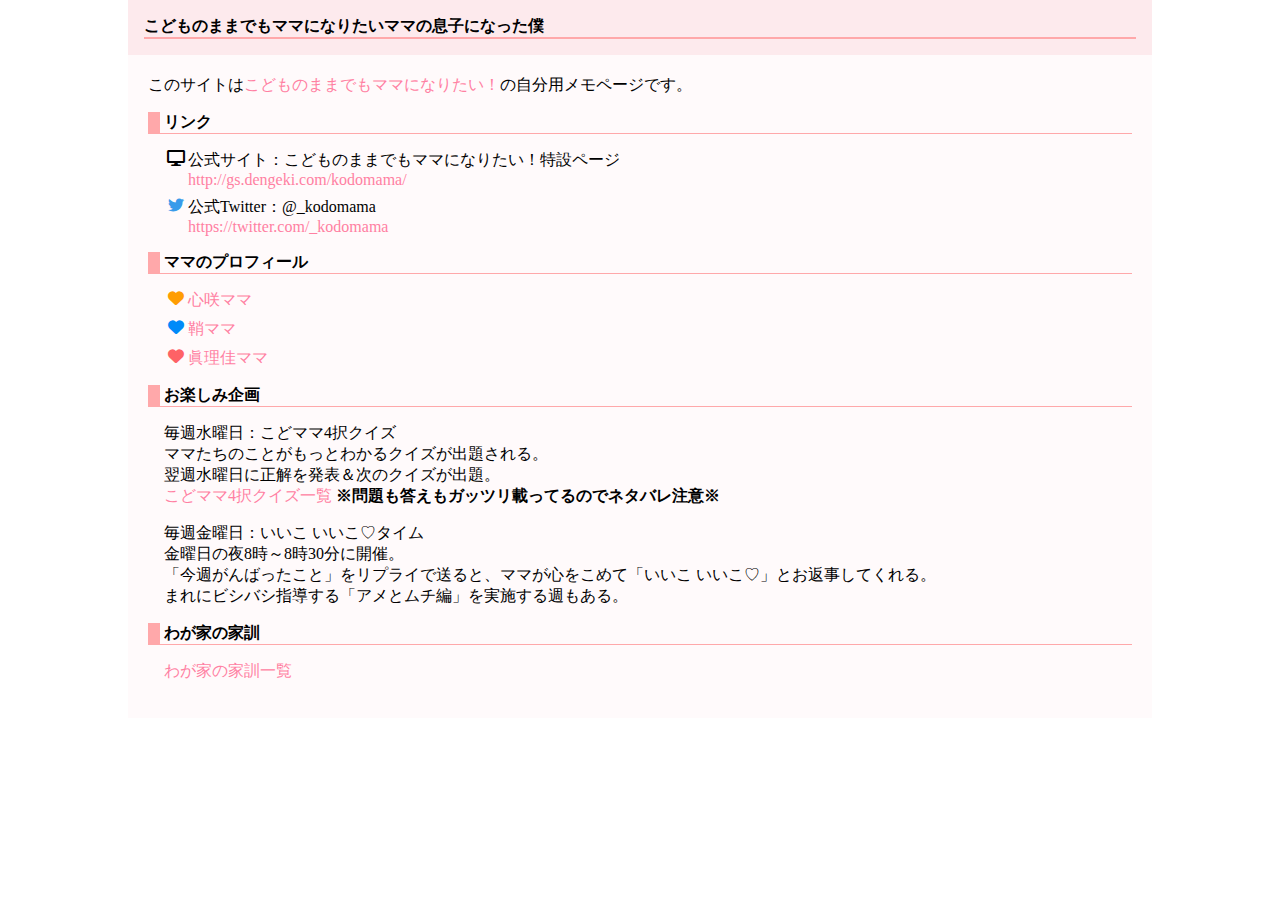
==== index.html @ 1e9b8310 "create pages" ====
<!DOCTYPE html>
<html>
<head>
    <meta http-equiv="Content-Type" content="text/html; charset=utf-8">
    <title>こどものままでもママになりたいママの息子になった僕のためのサイト</title>
    <meta property="og:url" content="https://kamemory.github.io/kodomama/">
    <meta property="og:type" content="website">
    <meta property="og:title" content="こどものままでもママになりたいママの息子になった僕のためのサイト">
    <meta property="og:description" content="自分のためのメモページ">
    <meta property="og:site_name" content="こどものままでもママになりたいママの息子になった僕のためのサイト">
    <meta property="og:image" content="https://kamemory.github.io/kodomama/ogp_image.png">
    <meta name="twitter:card" content="summary_large_image">
    <meta name="twitter:image" content="https://kamemory.github.io/kodomama/ogp_image.png">
    <meta name="twitter:creator" content="@kamemory">
    <link rel="stylesheet" type="text/css" href="style.css">
    <link rel="stylesheet" type="text/css" href="font/css/all.min.css">
</head>
<body>
    <header>
        <h1>こどものままでもママになりたいママの息子になった僕</h1>
    </header>
    <section id="main">
        <header>
            このサイトは<a href="http://gs.dengeki.com/kodomama/">こどものままでもママになりたい！</a>の自分用メモページです。
        </header>

        <section class="item">
            <h2>リンク</h2>
            <article>
                <ul class="list">
                    <li class="list-item">
                        <div class="list-icon"><i class="fa-solid fa-display"></i></div>
                        <div class="list-body">
                            公式サイト：こどものままでもママになりたい！特設ページ<br>
                            <a href="http://gs.dengeki.com/kodomama/">http://gs.dengeki.com/kodomama/</a>
                        </div>
                    </li>
                    <li class="list-item">
                        <div class="list-icon"><i class="fa-brands fa-twitter"></i></div>
                        <div class="list-body">
                            公式Twitter：@_kodomama<br>
                            <a href="https://twitter.com/_kodomama">https://twitter.com/_kodomama</a>
                        </div>
                    </li>
                </ul>
            </article>
        </section>

        <section class="item">
            <h2>ママのプロフィール</h2>
            <article>
                <ul class="list">
                    <li class="list-item">
                        <div class="list-icon text-misaki"><i class="fa-solid fa-heart"></i></div>
                        <div class="list-body">
                            <a href="misaki.html">心咲ママ</a>
                        </div>
                    </li>
                    <li class="list-item">
                        <div class="list-icon text-saya"><i class="fa-solid fa-heart"></i></div>
                        <div class="list-body">
                            <a href="saya.html">鞘ママ</a>
                        </div>
                    </li>
                    <li class="list-item">
                        <div class="list-icon text-marika"><i class="fa-solid fa-heart"></i></div>
                        <div class="list-body">
                            <a href="marika.html">眞理佳ママ</a>
                        </div>
                    </li>
                </ul>
            </article>
        </section>

        <section class="item">
            <h2>お楽しみ企画</h2>
            <article>
                毎週水曜日：こどママ4択クイズ<br>
                ママたちのことがもっとわかるクイズが出題される。<br>
                翌週水曜日に正解を発表＆次のクイズが出題。<br>
                <a href="quiz.html">こどママ4択クイズ一覧</a> <strong>※問題も答えもガッツリ載ってるのでネタバレ注意※</strong>
            </article>
            <article>
                毎週金曜日：いいこ いいこ♡タイム<br>
                金曜日の夜8時～8時30分に開催。<br>
                「今週がんばったこと」をリプライで送ると、ママが心をこめて「いいこ いいこ♡」とお返事してくれる。<br>
                まれにビシバシ指導する「アメとムチ編」を実施する週もある。<br>
            </article>
        </section>

        <section class="item">
            <h2>わが家の家訓</h2>
            <article>
                <a href="rules.html">わが家の家訓一覧</a>
            </article>
        </section>
    </section>
</body>
</html>
---- style.css ----
* {
    margin: 0;
    padding: 0;
}

html {
    background-color: #ffffff;
}

body {
    width: 1024px;
    margin-left: auto;
    margin-right: auto;
    font-size: 12pt;
}

h1 {
    font-size: 1rem;
    border-bottom: 2px solid #ffa8aa;
}

h2 {
    font-size: 1rem;
    border-left: 0.75rem solid #ffa8aa;
    border-bottom: 1px solid #ffa8aa;
    padding-left: 0.25rem;
}

header {
    padding: 1rem;
    background-color: #fdeaed;
}

footer {
    padding: 1rem;
    background-color: #fdeaed;
}

section#main {
    background-color: #fffafb;
    padding: 1.25rem;
}

section#main header {
    margin-bottom: 1rem;
    background-color: transparent;
    padding: 0;
}

section#main article {
    margin-top: 1rem;
    margin-bottom: 1rem;
}

section.item article {
    margin: 1rem;
}

a {
    color: #ff80a2;
    text-decoration: none;
}

a:hover {
    color: #f04052;
}

table {
    width: 100%;
    border: 1px lightgray solid;
    border-collapse: collapse;
}

tr {
}

th {
    border: 1px lightgray solid;
}

td {
    border: 1px lightgray solid;
    padding-top: 0.25rem;
    padding-bottom: 0.25rem;
    padding-left: 0.35rem;
    padding-right: 0.35rem;
}

ul.list {
    list-style: none;
}

ul.flex-list {
    list-style: none;
    display: flex;
    flex-direction: row;
    flex-wrap: wrap;
}

li {
    margin-top: 0.5rem;
    margin-bottom: 0.5rem;
}

.list-item {
    display: flex;
}

.list-icon {
    width: 1.5rem;
    text-align: center;
}

ul.quiz {
    list-style: none;
}

ul.quiz li {
    margin-top: 0;
    margin-bottom: 0;
}

ul.quiz li.correct {
    color: blue;
}

ul.quiz li.answer .fa-check {
    color: transparent;
}

ul.quiz li.correct .fa-check {
    color: blue !important;
}

.text-misaki {
    color: #ff9d02;
}

.text-saya {
    color: #008af9;
}

.text-marika {
    color: #fe6266;
}

.fa-twitter {
    color: #399bea;
}

.text-center {
    text-align: center;
}

.col {
    width: auto;
}

.div-12 .col-1 {
    width: 8.3333%;
}

.div-12 .col-2 {
    width: 16.6666%;
}

.div-12 .col-3 {
    width: 25%;
}

.div-12 .col-4 {
    width: 33.3333%;
}

.div-12 .col-5 {
    width: 41.6666%;
}

.div-12 .col-6 {
    width: 50%;
}

.div-12 .col-7 {
    width: 58.3333%;
}

.div-12 .col-8 {
    width: 66.6666%;
}

.div-12 .col-9 {
    width: 75%;
}

.div-12 .col-10 {
    width: 83.3333%;
}

.div-12 .col-11 {
    width: 91.6666%;
}

.div-12 .col-12 {
    width: 100%;
}



.div-10 .col-1 {
    width: 10%;
}

.div-10 .col-2 {
    width: 20%;
}

.div-10 .col-3 {
    width: 30%;
}

.div-10 .col-4 {
    width: 40%;
}

.div-10 .col-5 {
    width: 50%;
}

.div-10 .col-6 {
    width: 60%;
}

.div-10 .col-7 {
    width: 70%;
}

.div-10 .col-8 {
    width: 80%;
}

.div-10 .col-9 {
    width: 90%;
}

.div-10 .col-10 {
    width: 100%;
}



.div-16 .col-1 {
    width: 6.25%;
}

.div-16 .col-2 {
    width: 12.5%;
}

.div-16 .col-3 {
    width: 18.75%;
}

.div-16 .col-4 {
    width: 25%;
}

.div-16 .col-8 {
    width: 50%;
}

.div-16 .col-9 {
    width: 56.25%;
}

.div-16 .col-10 {
    width: 62.5%;
}

.div-16 .col-11 {
    width: 68.75%;
}

.div-16 .col-12 {
    width: 75%;
}

.div-16 .col-16 {
    width: 100%;
}


.mx-4 {
    margin-top: 1rem;
    margin-bottom: 1rem;
}

.w-50 {
    width: 50%;
}
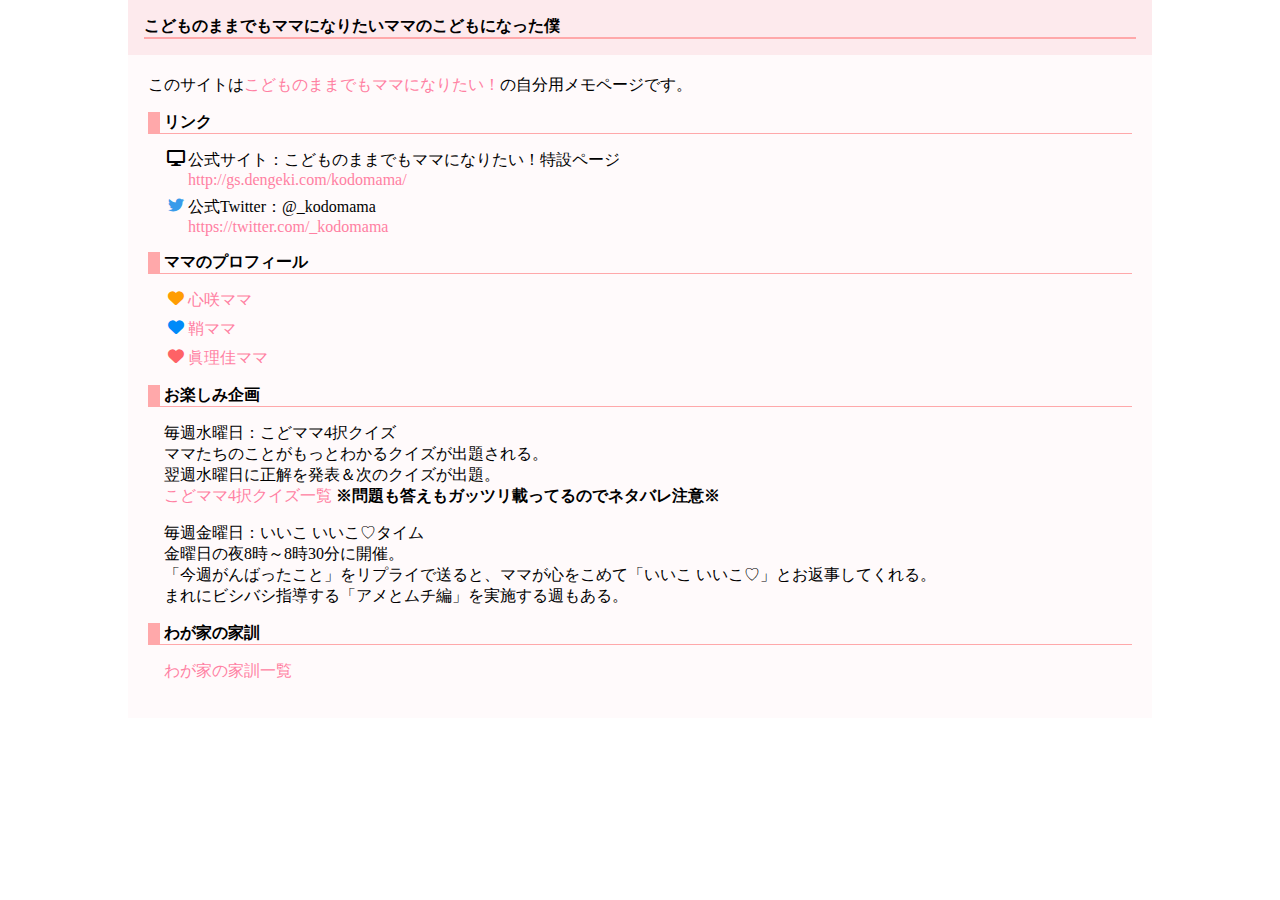
==== commit 3489e1e3: "タイトル等修正" ====
--- a/index.html
+++ b/index.html
@@ -2,22 +2,23 @@
 <html>
 <head>
     <meta http-equiv="Content-Type" content="text/html; charset=utf-8">
-    <title>こどものままでもママになりたいママの息子になった僕のためのサイト</title>
+    <title>こどものままでもママになりたいママのこどもになった僕のためのサイト</title>
     <meta property="og:url" content="https://kamemory.github.io/kodomama/">
     <meta property="og:type" content="website">
-    <meta property="og:title" content="こどものままでもママになりたいママの息子になった僕のためのサイト">
+    <meta property="og:title" content="こどものままでもママになりたいママのこどもになった僕のためのサイト">
     <meta property="og:description" content="自分のためのメモページ">
-    <meta property="og:site_name" content="こどものままでもママになりたいママの息子になった僕のためのサイト">
+    <meta property="og:site_name" content="こどものままでもママになりたいママのこどもになった僕のためのサイト">
     <meta property="og:image" content="https://kamemory.github.io/kodomama/ogp_image.png">
     <meta name="twitter:card" content="summary_large_image">
     <meta name="twitter:image" content="https://kamemory.github.io/kodomama/ogp_image.png">
     <meta name="twitter:creator" content="@kamemory">
+    <meta name="twitter:title" content="こどものままでもママになりたいママのこどもになった僕のためのサイト">
     <link rel="stylesheet" type="text/css" href="style.css">
     <link rel="stylesheet" type="text/css" href="font/css/all.min.css">
 </head>
 <body>
     <header>
-        <h1>こどものままでもママになりたいママの息子になった僕</h1>
+        <h1>こどものままでもママになりたいママのこどもになった僕</h1>
     </header>
     <section id="main">
         <header>
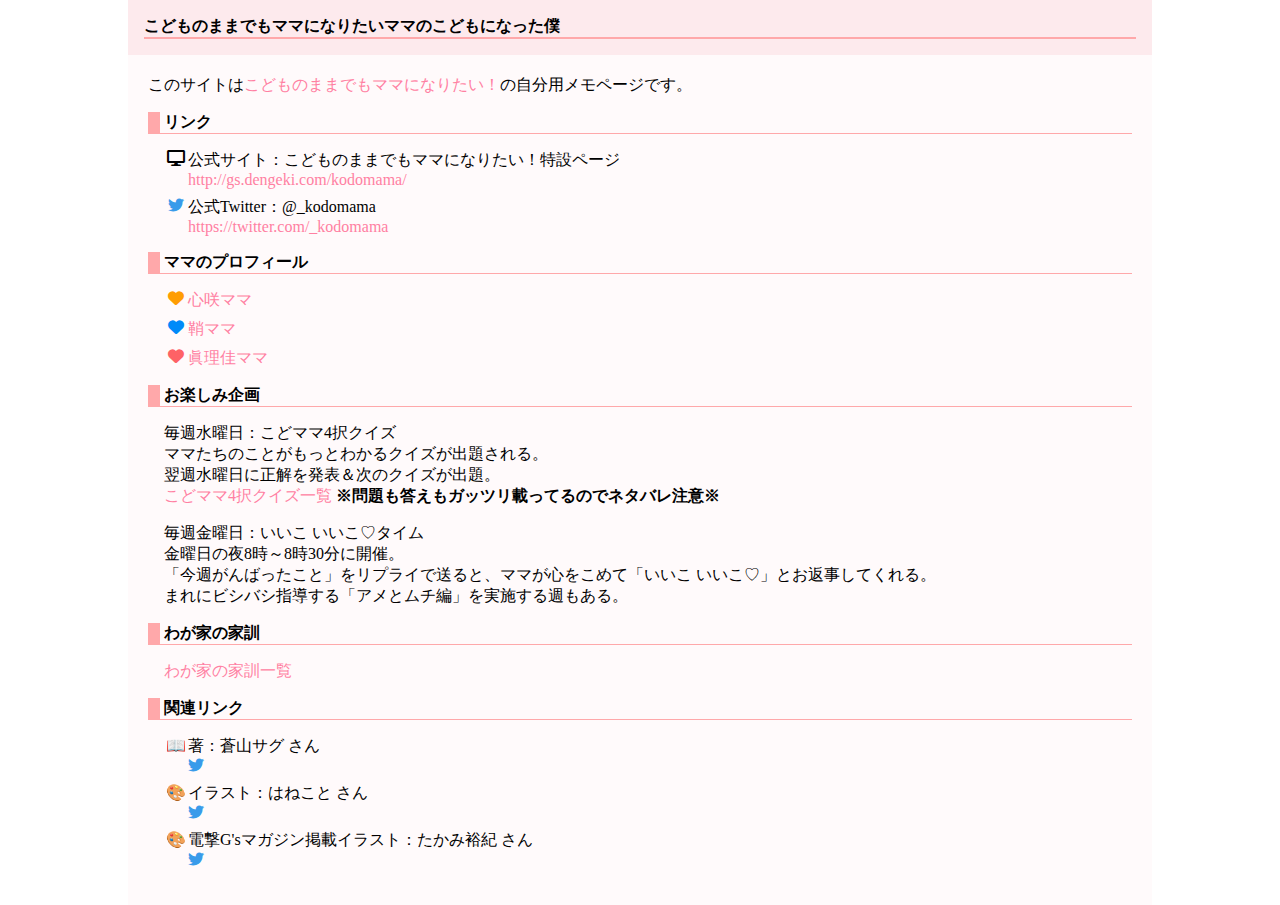
==== commit 8eb1c6d3: "トップに関連リンク追加" ====
--- a/index.html
+++ b/index.html
@@ -95,6 +95,35 @@
                 <a href="rules.html">わが家の家訓一覧</a>
             </article>
         </section>
+
+        <section class="item">
+            <h2>関連リンク</h2>
+            <article>
+                <ul class="list">
+                    <li class="list-item">
+                        <div class="list-icon">📖</div>
+                        <div class="list-body">
+                            著：蒼山サグ さん<br>
+                            <a href="https://twitter.com/sagaoyama"><i class="fa-brands fa-twitter"></i></a>
+                        </div>
+                    </li>
+                    <li class="list-item">
+                        <div class="list-icon">🎨</div>
+                        <div class="list-body">
+                            イラスト：はねこと さん<br>
+                            <a href="https://twitter.com/hanekoto2424"><i class="fa-brands fa-twitter"></i></a>
+                        </div>
+                    </li>
+                    <li class="list-item">
+                        <div class="list-icon">🎨</div>
+                        <div class="list-body">
+                            電撃G'sマガジン掲載イラスト：たかみ裕紀 さん<br>
+                            <a href="https://twitter.com/tkm_yuki"><i class="fa-brands fa-twitter"></i></a>
+                        </div>
+                    </li>
+                </ul>
+            </article>
+        </section>
     </section>
 </body>
 </html>
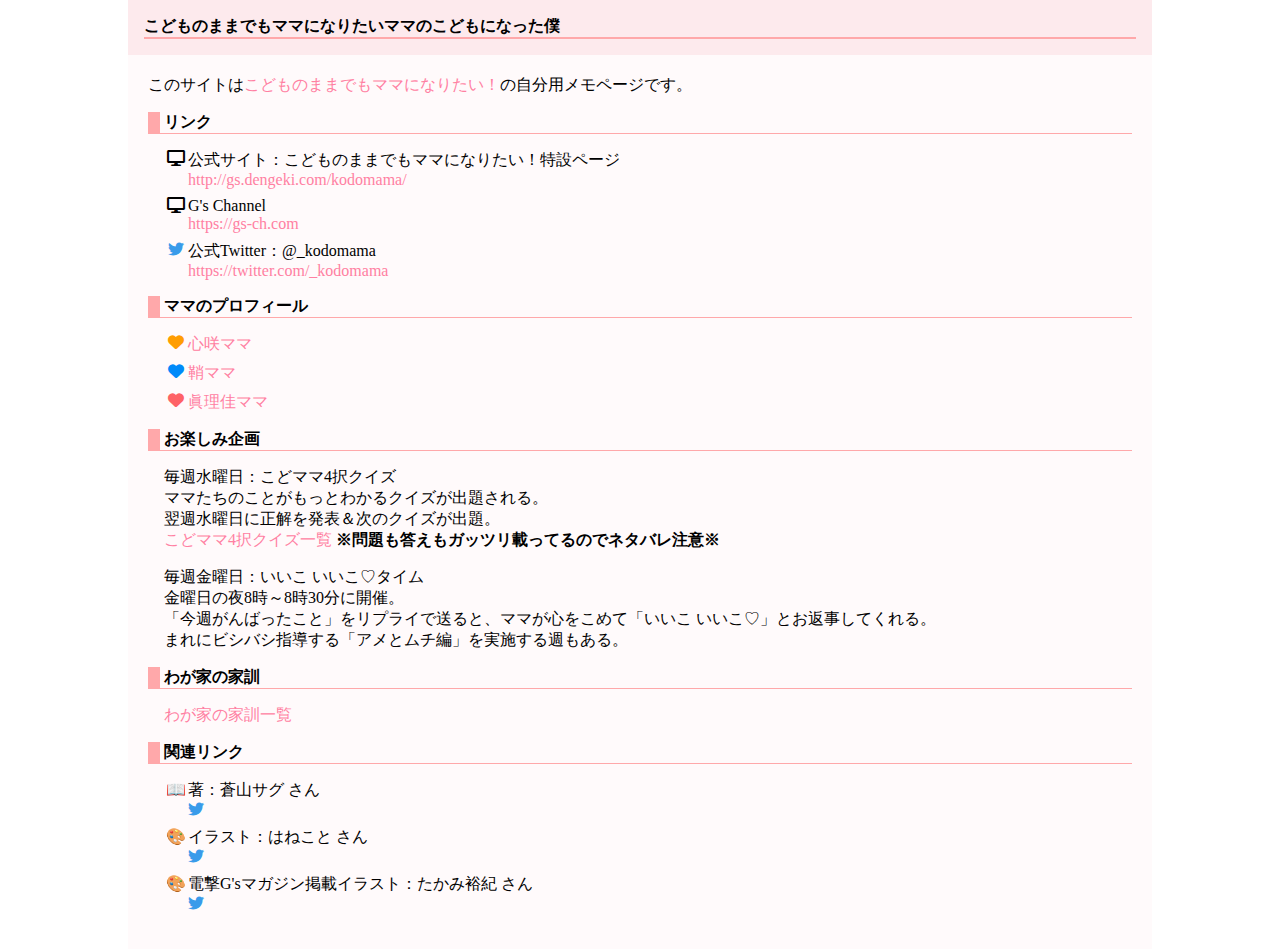
==== commit 6f72651b: "リンクにgs-ch追加" ====
--- a/index.html
+++ b/index.html
@@ -15,6 +15,13 @@
     <meta name="twitter:title" content="こどものままでもママになりたいママのこどもになった僕のためのサイト">
     <link rel="stylesheet" type="text/css" href="style.css">
     <link rel="stylesheet" type="text/css" href="font/css/all.min.css">
+<script async src="https://www.googletagmanager.com/gtag/js?id=G-K3MGD839NL"></script>
+<script>
+window.dataLayer = window.dataLayer || [];
+function gtag() { dataLayer.push(arguments); }
+gtag('js', new Date());
+gtag('config', 'G-K3MGD839NL');
+</script>
 </head>
 <body>
     <header>
@@ -34,6 +41,13 @@
                         <div class="list-body">
                             公式サイト：こどものままでもママになりたい！特設ページ<br>
                             <a href="http://gs.dengeki.com/kodomama/">http://gs.dengeki.com/kodomama/</a>
+                        </div>
+                    </li>
+                    <li class="list-item">
+                        <div class="list-icon"><i class="fa-solid fa-display"></i></div>
+                        <div class="list-body">
+                            G's Channel<br>
+                            <a href="https://gs-ch.com">https://gs-ch.com</a>
                         </div>
                     </li>
                     <li class="list-item">
--- a/style.css
+++ b/style.css
@@ -1,6 +1,7 @@
 * {
     margin: 0;
     padding: 0;
+    font-size: 12pt;
 }
 
 html {
@@ -11,7 +12,6 @@
     width: 1024px;
     margin-left: auto;
     margin-right: auto;
-    font-size: 12pt;
 }
 
 h1 {
@@ -86,6 +86,11 @@
     padding-right: 0.35rem;
 }
 
+small {
+    color: #a8a8a8;
+    font-size: 0.8rem;
+}
+
 ul.list {
     list-style: none;
 }
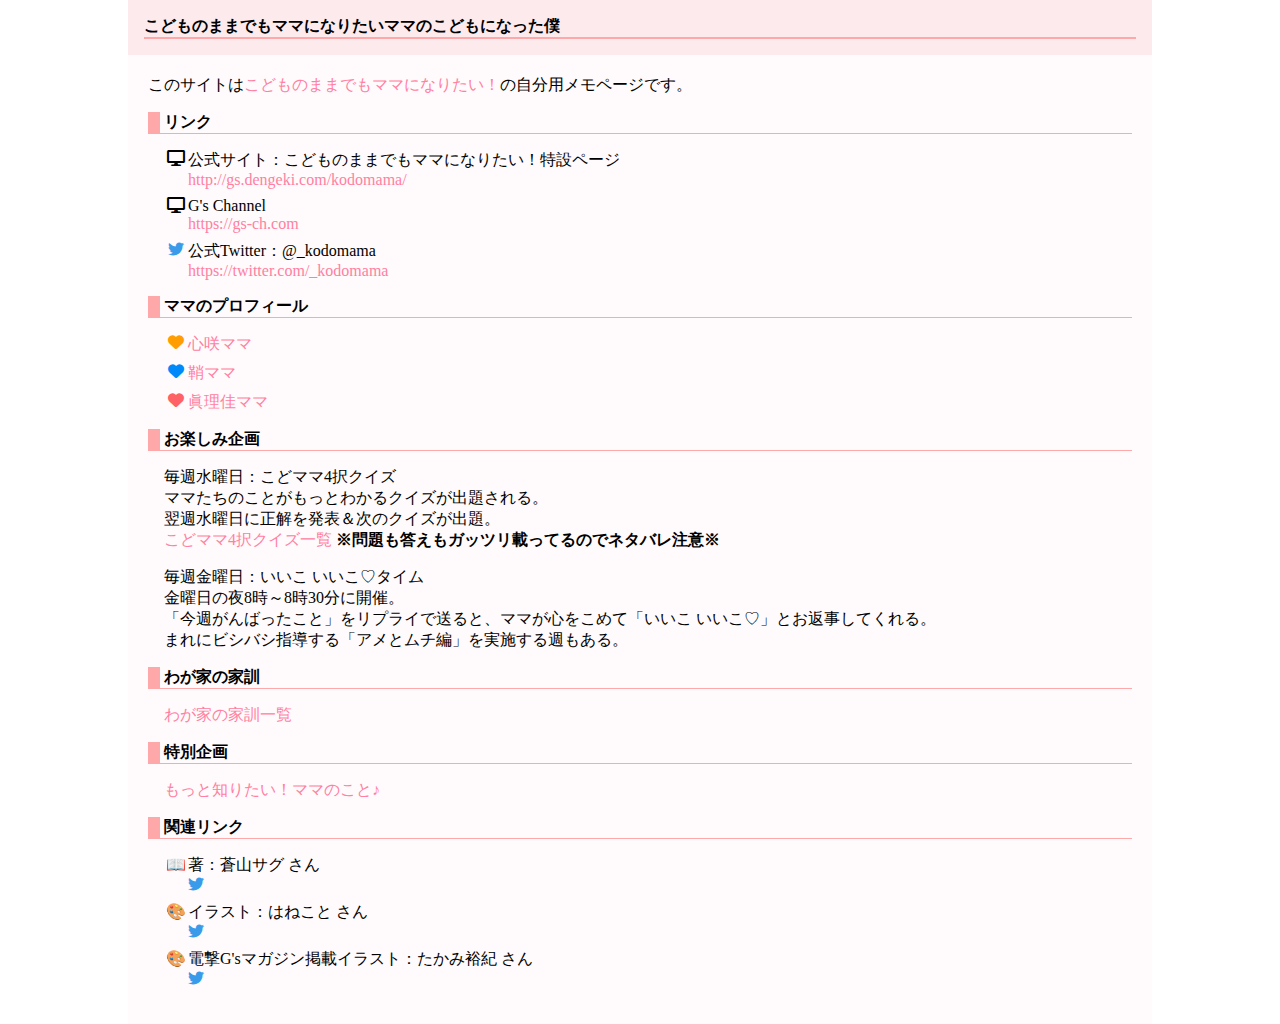
==== commit e1df3e92: "もっと知りたい！ママのこと♪を追加" ====
--- a/index.html
+++ b/index.html
@@ -111,6 +111,13 @@
         </section>
 
         <section class="item">
+            <h2>特別企画</h2>
+            <article>
+                <a href="moremama.html">もっと知りたい！ママのこと♪</a>
+            </article>
+        </section>
+
+        <section class="item">
             <h2>関連リンク</h2>
             <article>
                 <ul class="list">
